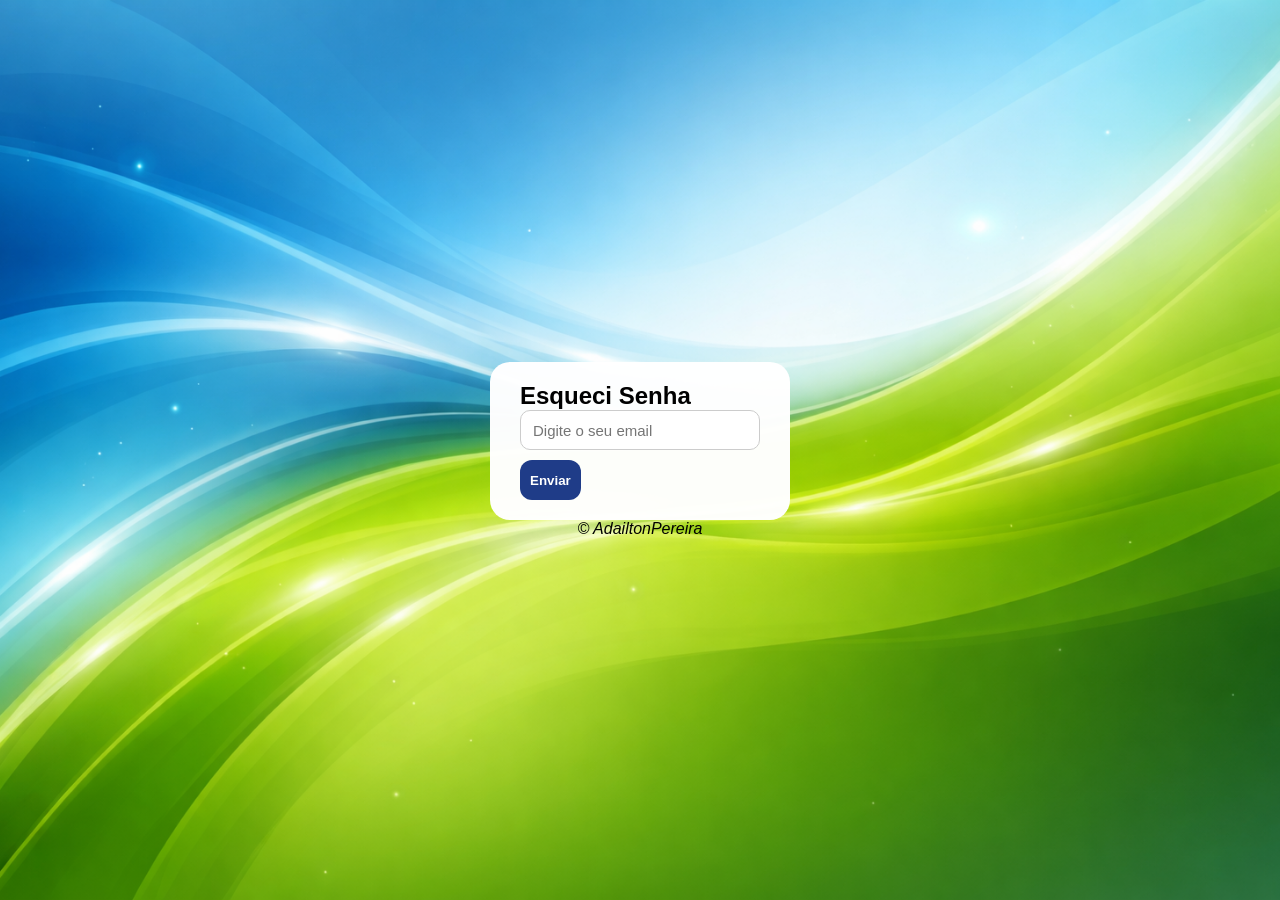
==== frontend/esqueci-senha.html @ c74efb0e "Adicionando o frontend" ====
<!DOCTYPE html>
<html lang="en">
<head>
    <meta charset="UTF-8">
    <meta name="viewport" content="width=device-width, initial-scale=1.0">
    <title>Esqueci Senha</title>
    <link rel="stylesheet" href="esqueci-senha.css">
</head>
<body>
   <section id="card">
    <div id="formDeEsqueceuSenha">
        <h2>Esqueci Senha</h2>
        <input type="email" placeholder="Digite o seu email" id="email">
        <button onclick="enviarEmail()">Enviar</button>
    </div>
   </section> 
   
<footer>
        <p>&copy; AdailtonPereira</p>
    </footer>

</body>
<script src="esqueci-senha.js"></script>
</html>
---- frontend/esqueci-senha.css ----
* {
  margin: 0; /*remove margens padrao do navegador e padding tb */
  padding: 0;
  box-sizing: border-box; /*usar sempre no começo*/
}

body{
    background-image: url(fundobanco.png);
    background-repeat: no-repeat;
    font-family: 'Lucida Sans', Geneva, Verdana, sans-serif;
    background-size:cover;
    background-position: center;
    height: 100vh;
    display: flex;
    flex-direction: column;
    justify-content: center;
    align-items: center;
}

#card{
   width: 95%;
   background: rgba(255, 255, 255, 0.98);
   border-radius: 20px;
   max-width: 300px;
   display: flex;
   flex-direction: column;
   align-items: center;
   gap: 30px;
   padding: 20px 30px;
 
}


button{
    height: 40px;
    border-radius: 12px;
    padding: 10px;
    background-color: #1f3c88;
    color: white;
    border: none;
    font-weight: 600;
    cursor: pointer;
    transition: all 0.3 ease;
    margin-top: 10px;
}

button:hover{
    background-color: #162d66;
    transform: translateY(-2px);
}

input{
    width: 100%;
    max-width: 250px;
    height: 40px;
    border-radius: 10px;
    border: 1px solid #ccc;
    padding: 0px 12px;
    transition: 0.3s;
    font-size: 15px;
}

input:focus{
    outline: none;
    border-color: #1f3c88;
    box-shadow: 0 0 8px rgba(31,60,136,0.3);

}

footer{
  font-style: italic;
  flex-direction: row;
  align-items: center;
}
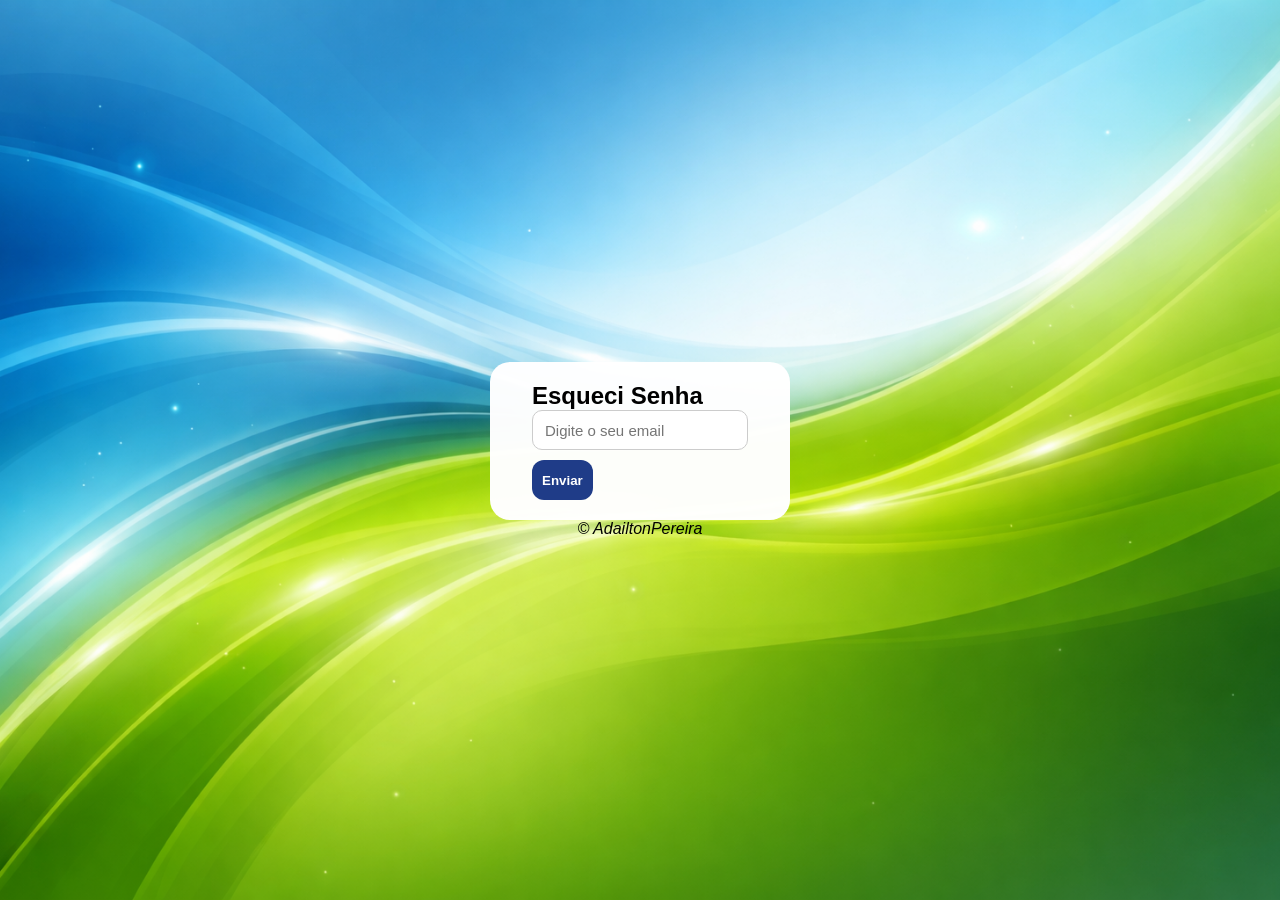
==== commit 6d7084cf: "Remoção dos cookies" ====
--- a/frontend/esqueci-senha.html
+++ b/frontend/esqueci-senha.html
@@ -11,6 +11,7 @@
     <div id="formDeEsqueceuSenha">
         <h2>Esqueci Senha</h2>
         <input type="email" placeholder="Digite o seu email" id="email">
+        <br>
         <button onclick="enviarEmail()">Enviar</button>
     </div>
    </section> 
